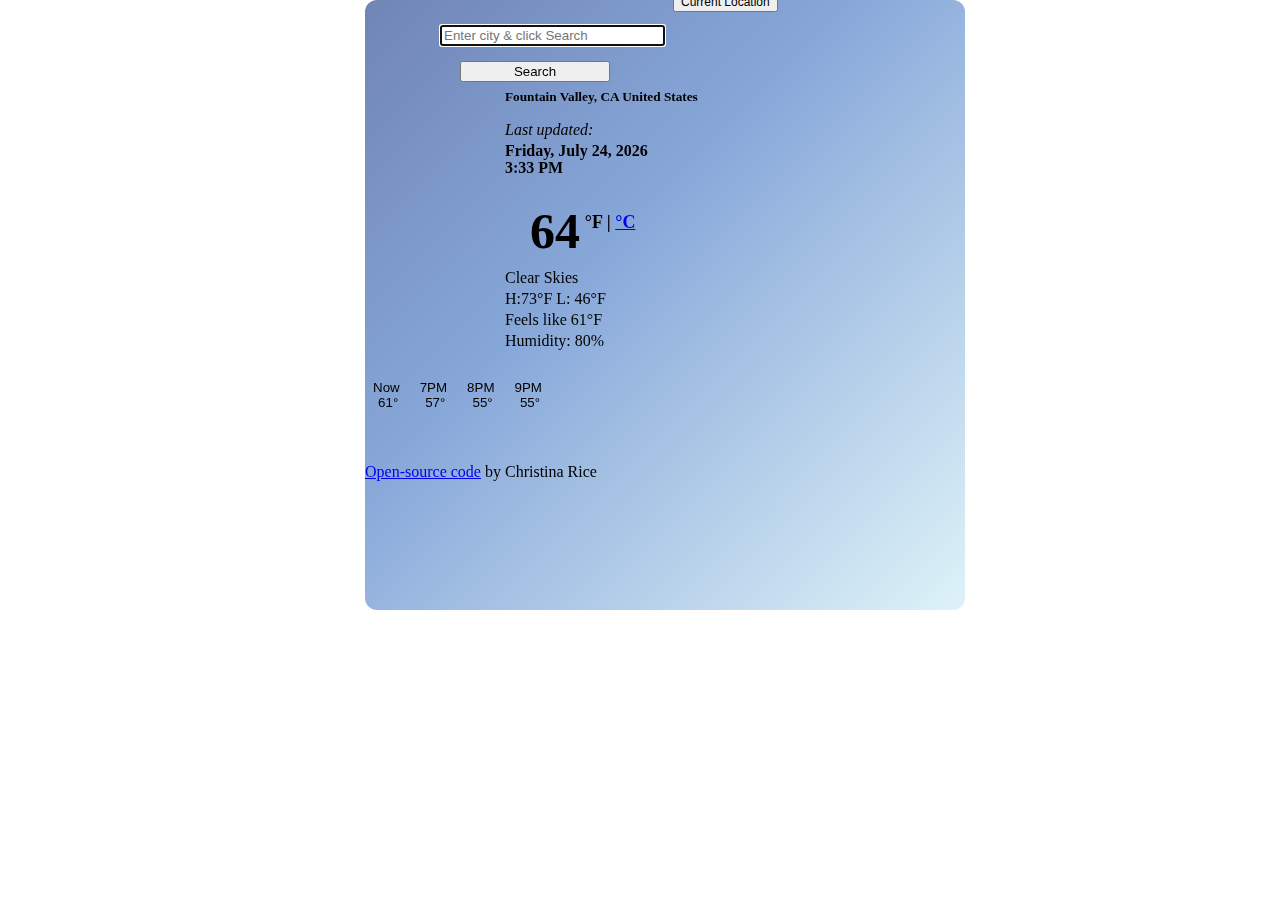
==== index.html @ d16dea25 "re-examining code to ensure it is working how I want it to" ====
<!DOCTYPE html>
<html lang="en">
<head>
    <meta charset="UTF-8">
    <meta name="viewport" content="width=device-width, initial-scale=1.0">

    <link href="https://cdn.jsdelivr.net/npm/bootstrap@5.0.0-beta1/dist/css/bootstrap.min.css" rel="stylesheet"
        integrity="sha384-giJF6kkoqNQ00vy+HMDP7azOuL0xtbfIcaT9wjKHr8RbDVddVHyTfAAsrekwKmP1" crossorigin="anonymous">


         <link rel="stylesheet" href="styles.css">

        <link rel="preconnect" href="https://fonts.gstatic.com">
        <link href="https://fonts.googleapis.com/css2?family=Roboto&display=swap" rel="stylesheet">
        <script src="https://cdn.jsdelivr.net/npm/axios/dist/axios.min.js"></script>
        


    <title>Weather ☁🌞🌧</title>
</head>
<body>
    <div class= "container" class= "body">
        <div class = "weather-app">

<form id= "searchForm">
  <div class= "row">
<div class = "searchInfo" class = "col-9">
        <input 
        type= "text"
         placeholder = "Enter city & click Search" 
         class= "search"
         class = "form-control" 
         id= "cityInput" 
         autofocus = "on" 
         size = "25"/>  
</div> 
    <div class = "searchButton">
     
    <input
    type = "submit"
    value = "Search"
    class="btn btn-primary"
    class= "search-button" 
    id= "searchCity">
    </div>

    <div class= "col-3">
        <button type="button"
         class="btn btn-info" 
         id= "currentLocation">Current Location</button>
    </div>
</div>
</form>
   
     
 

         <div class="container" class = "current-weather">
            <div class="card" style="width: 20rem;" style= "width: 15rem; height: 60px;">
                    <h5 class="card-title" class="location"><span  id= "currentCity">Fountain Valley, CA</span> <span id = "country"> United States </span> </h5>
                    <p> <span id= "dt"> <em>Last updated:</em></span></p>
                    <p class="card-text" class="date-time" id= "date">  Weekday, Month date, Year 
                        <div id = "time">Time</div>
                    
                        </p>
                    <div>
                    <h3 style="float: left;"> 
                    <img id= "icon" src="" class="moon" width = 100px;> </h3>
                     <h3>
                          <div class= "weather-temperature"> <span  class= "temperature" id= "current-temp">64</span>
                        <span class = "units">
                            <a href = "#" id="fahrenheit" class = "active">&#176F</a> | 
                            <a href = "#" id= "celsius"> &#176C</a>
                        </div></h3>
                    </div>
                    <p class = "card-text"  id= "weather-condition">Clear Skies</p>
                    <p class="card-text" class="tempRange"> H:<span id= "high">73</span>&#176F L:<span id= "low">  46</span>&#176F </p>
                     <p class="card-text" class="feels-like"> Feels like <span id="feels-like">61</span>&#176F</p>
                    <p class="card-text" class="humidity"> Humidity: <span id= "humidity-percent">80</span>%</p>
                    <br />
                    </div>
                    </div>

    <ul class="future-hours" >
        <button class="hourly" id= "hourlyForecast1"> Now</span> <br /><img  src = "" class= "hourly--icon"> 61&#176 </button>
        <button class="hourly" id= "hourlyForecast2"><span class= "future-time">7PM</span> <br /> <img  src = "" class= "hourly-icon"> 57&#176 </button>
        <button class="hourly" id= "hourlyForecast3"><span class= "future-time">8PM </span><br /><img  src = "" class= "hourly-icon"> 55&#176 </button>
        <button class="hourly" id= "hourlyForecast4"><span class= "future-time">9PM</span> <br /><img  src = "" class= "hourly-icon"> 55&#176 </button>
    
    </ul>

   

 <a href = "https://github.com/CRice20/MyApp2021" target = "blank" >Open-source code</a> by Christina Rice
    </div>
    </div>

    <script src = "index.js">
      </script>
    
</body>
</html>
---- styles.css ----
h3 {
  display: block;
}
li {
  display: inline;
}

p {
  line-height: 5px;
}
body {
  margin: 0 auto;
  border-radius: 12px;
  max-width: 550px;
}
h5 {
  margin-bottom: 0px auto;
  padding-bottom: 0;
}
h6 {
  padding: 0 auto;  
  margin: 0 auto; 
}

.body {
  border-color: transparent;
}

#current-temp {
  margin-left: 25px;
  font-size: 50px;
  line-height: 50px;
}

.btn-primary {
  display: block;
  width: 25%;
 box-shadow: grey;
 position: relative;
 left: 95px;
}

.search {
  margin: 15px 75px;
  display: block;
}

.hourly {
  border-color: transparent;
  background-color: transparent;
}

.align-items-center {
  text-align: center;
}

.card {
  border: transparent;
  margin: 0 auto;
  
  padding: 0px;
  background-color: transparent;
  position: relative;
  bottom: 50px;
}

.future-hours {
  list-style: none;
  margin: 0px;
  padding-left: 0px;
  color: #eff8ff;
  padding-top: 3 0px;
  position: relative;
  bottom: 50px;
}

.future-days {
  position: relative;
  display: right;
  left: 500px;
  bottom: 80px;
  font-family: "Roboto", cursive;
  font-size: 20px;
  margin: 0px 0px 10px;
  padding: 0;
}

.list-group-item {
  position: relative;
  bottom: 575px;
  left: -175px;
  display: block;
  padding: 8px 3px;
  text-decoration: none;
  background-color: transparent;

  max-width: 150px;
  margin: 0;
  border-image: linear-gradient(
    to top,
    #d5d4d0 0%,
    #d5d4d0 1%,
    #eeeeec 31%,
    #efeeec 75%,
    #e9e9e7 100%
  );
}

.weather-app {
  margin: 0 auto;
  border-radius: 12px;
  width: 600px;
  height: 600px;
  padding-top: 10px;

  background-image: linear-gradient(
    -225deg,
    #7085b6 0%,
    #87a7d9 40%,
    #def3f8 100%
  );
}

.moon {
  mix-blend-mode: multiply;
  margin-bottom: 15px;
}



#currentDateTime {
  font-weight: 750;
}

#date {
  font-weight: 555;
}

#time {
  font-weight: 555;
  position: relative;
  bottom: 10px;
}
.units {
  font-size: 18px;
  position: relative;
  bottom: 20px;
}

#currentLocation {
  margin: 15px 8px;
  display: block;
  position: relative;
  bottom: 105px;
  left: 300px;
  font-size: 12px;
}
.btn-info {
  margin-bottom: 0 auto;
}

#country {
  display: inline; 
}

#weather-condition{
  text-transform: capitalize;
}

.weather-temperature .active{
  color: black; 
  cursor: default; 
  text-decoration: none; 
}
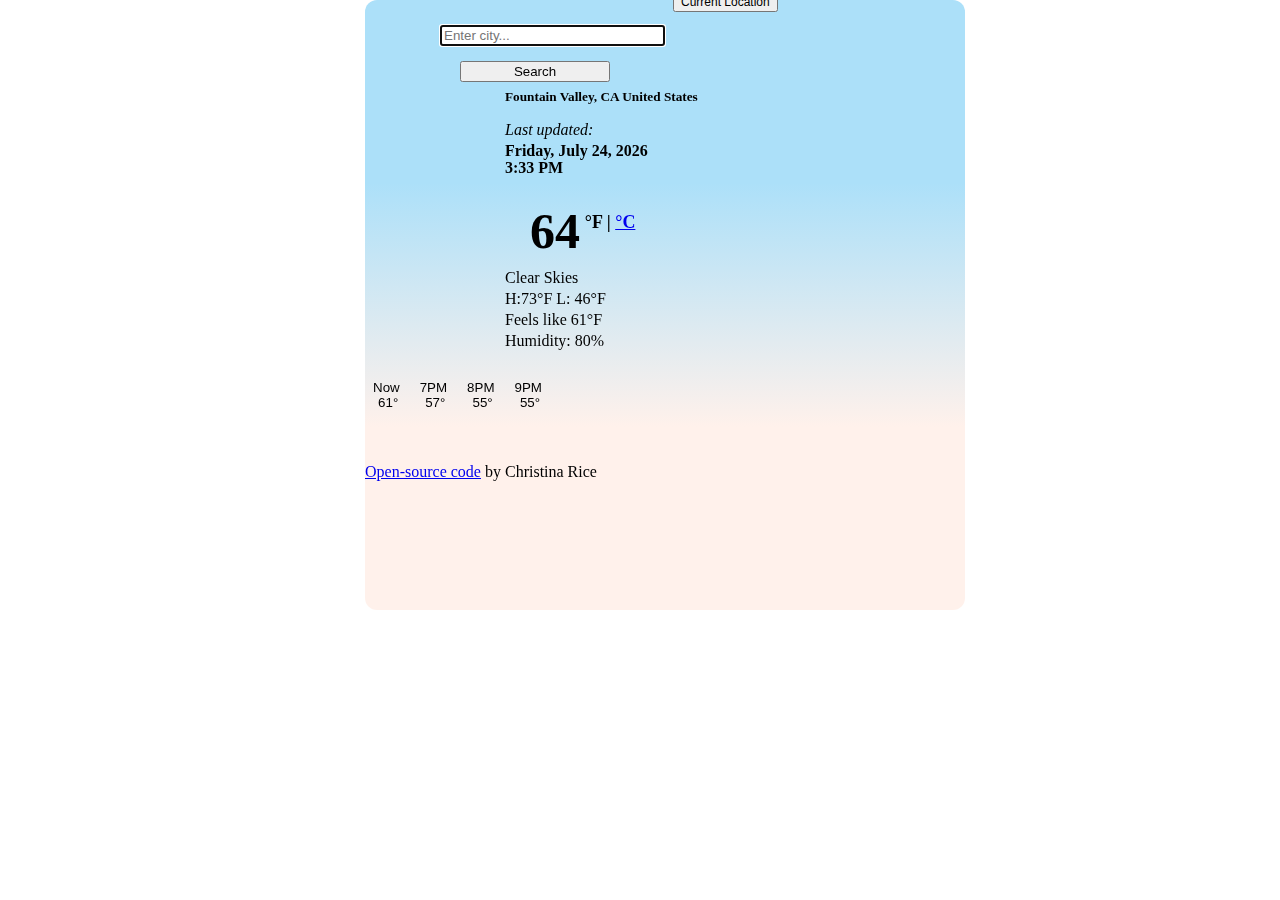
==== commit 8c526edb: "Changed background color" ====
--- a/index.html
+++ b/index.html
@@ -27,7 +27,7 @@
 <div class = "searchInfo" class = "col-9">
         <input 
         type= "text"
-         placeholder = "Enter city & click Search" 
+         placeholder = "Enter city..." 
          class= "search"
          class = "form-control" 
          id= "cityInput" 
--- a/styles.css
+++ b/styles.css
@@ -113,12 +113,7 @@
   height: 600px;
   padding-top: 10px;
 
-  background-image: linear-gradient(
-    -225deg,
-    #7085b6 0%,
-    #87a7d9 40%,
-    #def3f8 100%
-  );
+  background-image: linear-gradient(to top, #fff1eb 30%, #ace0f9 70%);
 }
 
 .moon {
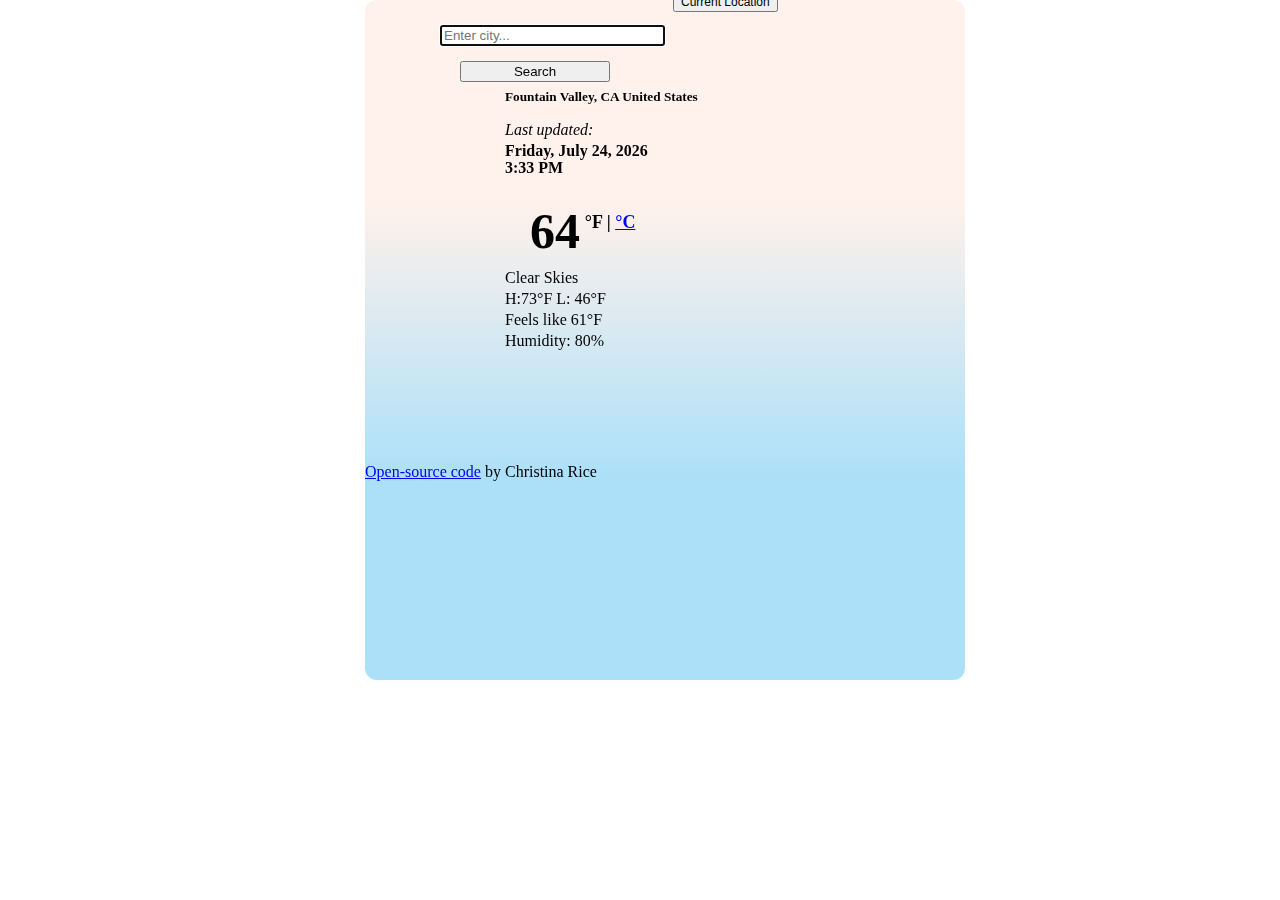
==== commit 90192357: "Added forecast" ====
--- a/index.html
+++ b/index.html
@@ -82,10 +82,10 @@
                     </div>
 
     <ul class="future-hours" >
-        <button class="hourly" id= "hourlyForecast1"> Now</span> <br /><img  src = "" class= "hourly--icon"> 61&#176 </button>
-        <button class="hourly" id= "hourlyForecast2"><span class= "future-time">7PM</span> <br /> <img  src = "" class= "hourly-icon"> 57&#176 </button>
-        <button class="hourly" id= "hourlyForecast3"><span class= "future-time">8PM </span><br /><img  src = "" class= "hourly-icon"> 55&#176 </button>
-        <button class="hourly" id= "hourlyForecast4"><span class= "future-time">9PM</span> <br /><img  src = "" class= "hourly-icon"> 55&#176 </button>
+        <button class="hourly" 
+        id= "hourlyForecast1"></span> <br />
+        <img  src = "" class= "hourly--icon"> </button>
+    
     
     </ul>
 
@@ -94,8 +94,7 @@
  <a href = "https://github.com/CRice20/MyApp2021" target = "blank" >Open-source code</a> by Christina Rice
     </div>
     </div>
-
-    <script src = "index.js">
+     <script src = "index.js">
       </script>
     
 </body>
--- a/styles.css
+++ b/styles.css
@@ -48,7 +48,7 @@
 .hourly {
   border-color: transparent;
   background-color: transparent;
-}
+ }
 
 .align-items-center {
   text-align: center;
@@ -66,12 +66,12 @@
 
 .future-hours {
   list-style: none;
-  margin: 0px;
-  padding-left: 0px;
+  margin: 0 auto;
   color: #eff8ff;
   padding-top: 3 0px;
   position: relative;
-  bottom: 50px;
+  bottom: 40px;
+
 }
 
 .future-days {
@@ -110,10 +110,10 @@
   margin: 0 auto;
   border-radius: 12px;
   width: 600px;
-  height: 600px;
+  height: 670px;
   padding-top: 10px;
 
-  background-image: linear-gradient(to top, #fff1eb 30%, #ace0f9 70%);
+  background-image: linear-gradient(to bottom, #fff1eb 30%, #ace0f9 70%);
 }
 
 .moon {
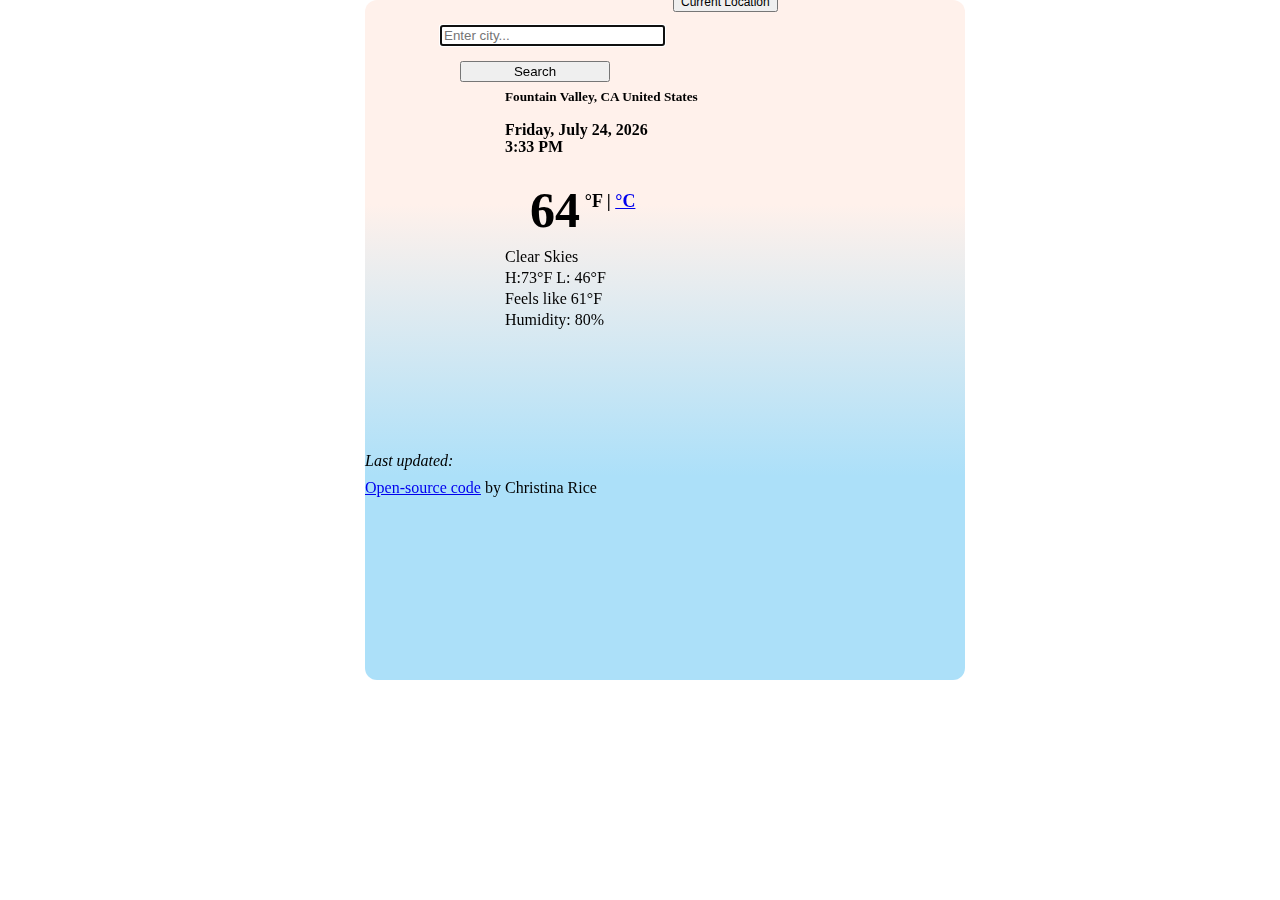
==== commit d7c15234: "Changed date to 12 hour format for forecast" ====
--- a/index.html
+++ b/index.html
@@ -58,9 +58,8 @@
          <div class="container" class = "current-weather">
             <div class="card" style="width: 20rem;" style= "width: 15rem; height: 60px;">
                     <h5 class="card-title" class="location"><span  id= "currentCity">Fountain Valley, CA</span> <span id = "country"> United States </span> </h5>
-                    <p> <span id= "dt"> <em>Last updated:</em></span></p>
                     <p class="card-text" class="date-time" id= "date">  Weekday, Month date, Year 
-                        <div id = "time">Time</div>
+                        <div id = "time"><span>Current Time: </span>Time</div>
                     
                         </p>
                     <div>
@@ -89,7 +88,7 @@
     
     </ul>
 
-   
+    <p> <em>Last updated:</em> <span id= "dt"> </span></p>
 
  <a href = "https://github.com/CRice20/MyApp2021" target = "blank" >Open-source code</a> by Christina Rice
     </div>
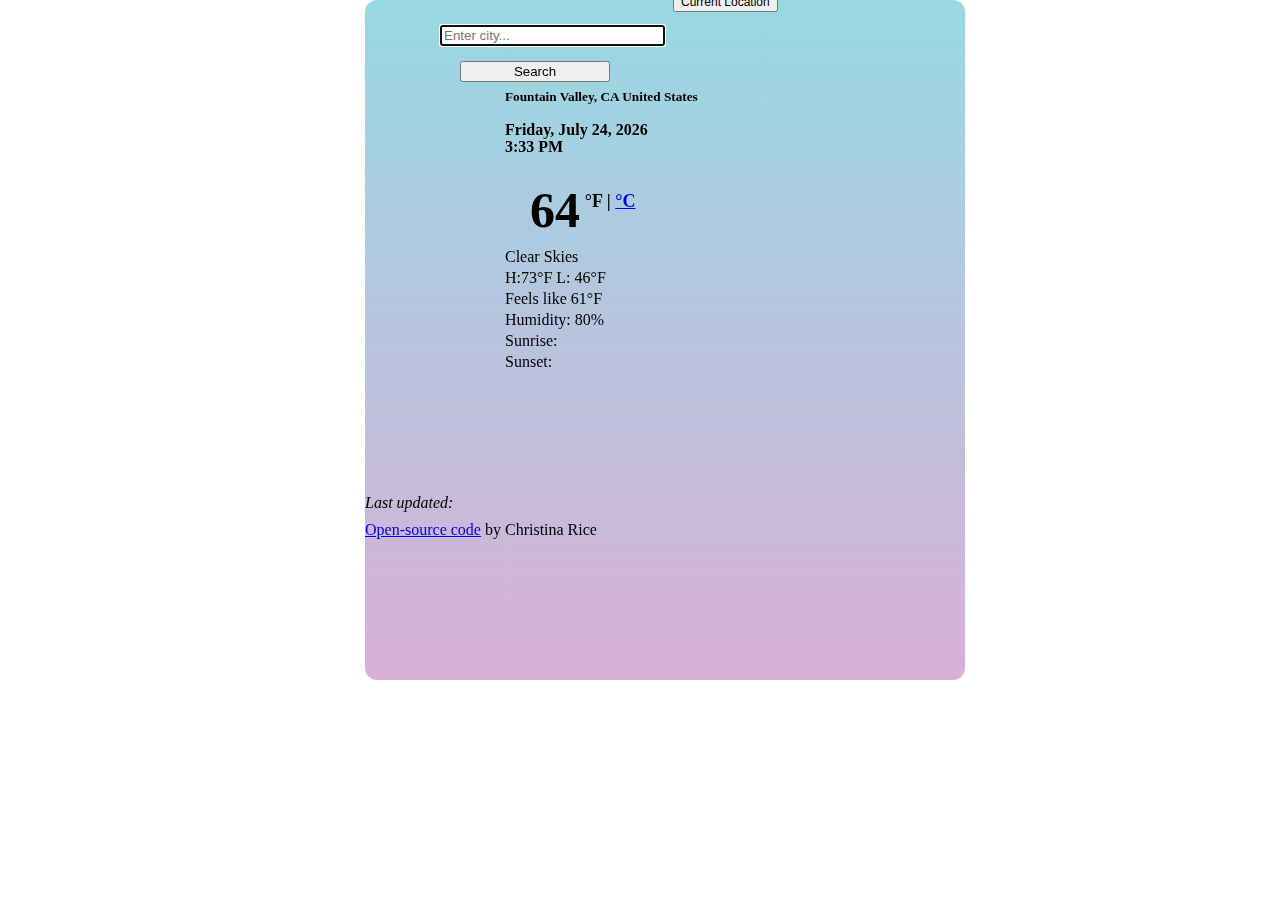
==== commit 47f780d6: "Updated background" ====
--- a/index.html
+++ b/index.html
@@ -13,6 +13,7 @@
         <link rel="preconnect" href="https://fonts.gstatic.com">
         <link href="https://fonts.googleapis.com/css2?family=Roboto&display=swap" rel="stylesheet">
         <script src="https://cdn.jsdelivr.net/npm/axios/dist/axios.min.js"></script>
+
         
 
 
@@ -59,7 +60,7 @@
             <div class="card" style="width: 20rem;" style= "width: 15rem; height: 60px;">
                     <h5 class="card-title" class="location"><span  id= "currentCity">Fountain Valley, CA</span> <span id = "country"> United States </span> </h5>
                     <p class="card-text" class="date-time" id= "date">  Weekday, Month date, Year 
-                        <div id = "time"><span>Current Time: </span>Time</div>
+                        <div id = "time">Time</div>
                     
                         </p>
                     <div>
@@ -76,6 +77,9 @@
                     <p class="card-text" class="tempRange"> H:<span id= "high">73</span>&#176F L:<span id= "low">  46</span>&#176F </p>
                      <p class="card-text" class="feels-like"> Feels like <span id="feels-like">61</span>&#176F</p>
                     <p class="card-text" class="humidity"> Humidity: <span id= "humidity-percent">80</span>%</p>
+                    <p class="card-text" class="sunrise"> Sunrise: <span id= "sunrise"></span></p>
+                    <p class="card-text" class="sunset"> Sunset: <span id= "sunset"></span></p>
+                    
                     <br />
                     </div>
                     </div>
--- a/styles.css
+++ b/styles.css
@@ -112,14 +112,10 @@
   width: 600px;
   height: 670px;
   padding-top: 10px;
-
-  background-image: linear-gradient(to bottom, #fff1eb 30%, #ace0f9 70%);
+  background-image: linear-gradient(to top, #d9afd9 0%, #97d9e1 100%);
 }
 
-.moon {
-  mix-blend-mode: multiply;
-  margin-bottom: 15px;
-}
+
 
 
 
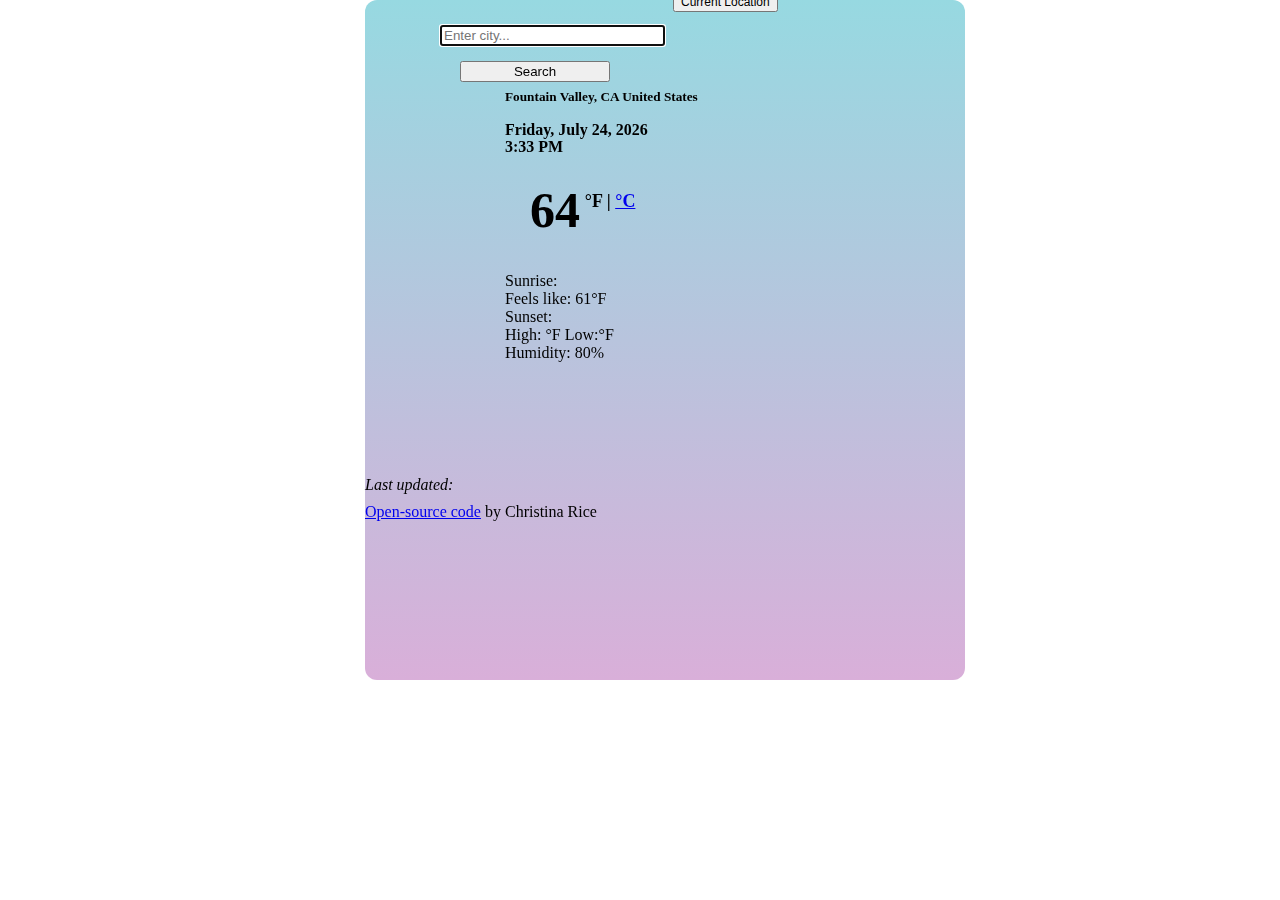
==== commit 99304778: "Updated weather info" ====
--- a/index.html
+++ b/index.html
@@ -73,12 +73,28 @@
                             <a href = "#" id= "celsius"> &#176C</a>
                         </div></h3>
                     </div>
-                    <p class = "card-text"  id= "weather-condition">Clear Skies</p>
-                    <p class="card-text" class="tempRange"> H:<span id= "high">73</span>&#176F L:<span id= "low">  46</span>&#176F </p>
-                     <p class="card-text" class="feels-like"> Feels like <span id="feels-like">61</span>&#176F</p>
-                    <p class="card-text" class="humidity"> Humidity: <span id= "humidity-percent">80</span>%</p>
-                    <p class="card-text" class="sunrise"> Sunrise: <span id= "sunrise"></span></p>
-                    <p class="card-text" class="sunset"> Sunset: <span id= "sunset"></span></p>
+
+                    <div class="container">
+                        <!-- Stack the columns on mobile by making one full-width and the other half-width -->
+                        <div class="row">
+                          <div class="col-6" id= "weather-condition"></div>
+                    <br />
+                          <div class="col-6" class= "sunrise">Sunrise: <span id= "sunrise"></span></div>
+                        </div>
+                      
+                        <!-- Columns start at 50% wide on mobile and bump up to 33.3% wide on desktop -->
+                        <div class="row">
+                            <div class="col-6 col-md-4" class="feels-like">Feels like: <span id="feels-like">61</span>&#176F</div>  
+                        <div class="col-6" class="sunset">Sunset: <span id= "sunset"></span></div>
+                        </div>
+                      
+                        <!-- Columns are always 50% wide, on mobile and desktop -->
+                        <div class="row">
+                            <div class="col-6" class="tempRange">High: <span id= "high"></span>&#176F Low:<span id= "low"></span>&#176F</div>
+                            <div class="col-6 col-md-4" class ="humidity">Humidity: <span id= "humidity-percent">80</span>%</div>
+                            
+                          </div>
+
                     
                     <br />
                     </div>
@@ -101,4 +117,4 @@
       </script>
     
 </body>
-</html>+</html>
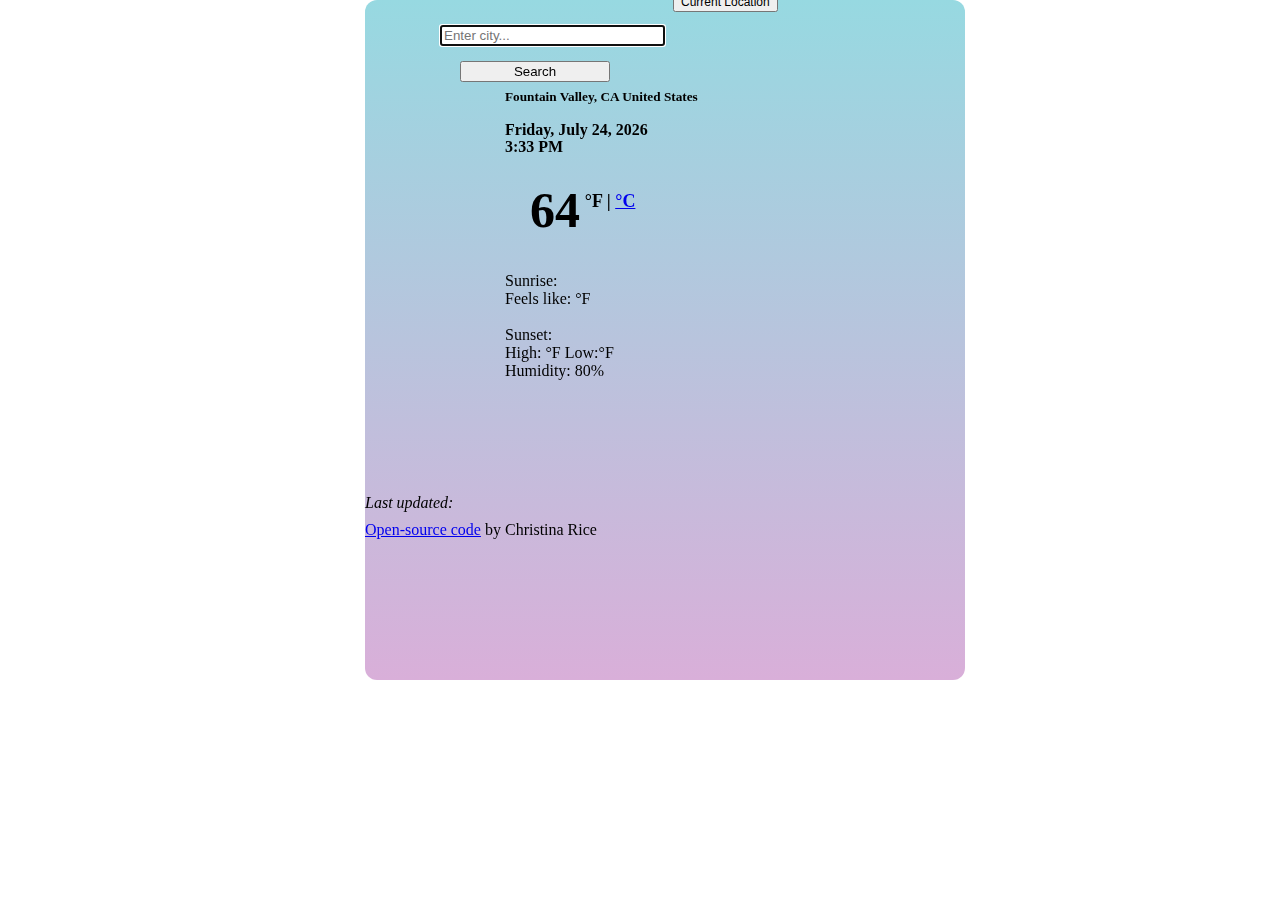
==== commit 2b4a0edf: "Updated spacing" ====
--- a/index.html
+++ b/index.html
@@ -75,23 +75,22 @@
                     </div>
 
                     <div class="container">
-                        <!-- Stack the columns on mobile by making one full-width and the other half-width -->
+                    
                         <div class="row">
                           <div class="col-6" id= "weather-condition"></div>
                     <br />
                           <div class="col-6" class= "sunrise">Sunrise: <span id= "sunrise"></span></div>
                         </div>
                       
-                        <!-- Columns start at 50% wide on mobile and bump up to 33.3% wide on desktop -->
                         <div class="row">
-                            <div class="col-6 col-md-4" class="feels-like">Feels like: <span id="feels-like">61</span>&#176F</div>  
+                            <div class="col-6" class="feels-like">Feels like: <span id="feels-like"></span>&#176F</div>  
+                    <br />  
                         <div class="col-6" class="sunset">Sunset: <span id= "sunset"></span></div>
                         </div>
                       
-                        <!-- Columns are always 50% wide, on mobile and desktop -->
                         <div class="row">
                             <div class="col-6" class="tempRange">High: <span id= "high"></span>&#176F Low:<span id= "low"></span>&#176F</div>
-                            <div class="col-6 col-md-4" class ="humidity">Humidity: <span id= "humidity-percent">80</span>%</div>
+                            <div class="col-6" class ="humidity">Humidity: <span id= "humidity-percent">80</span>%</div>
                             
                           </div>
 
